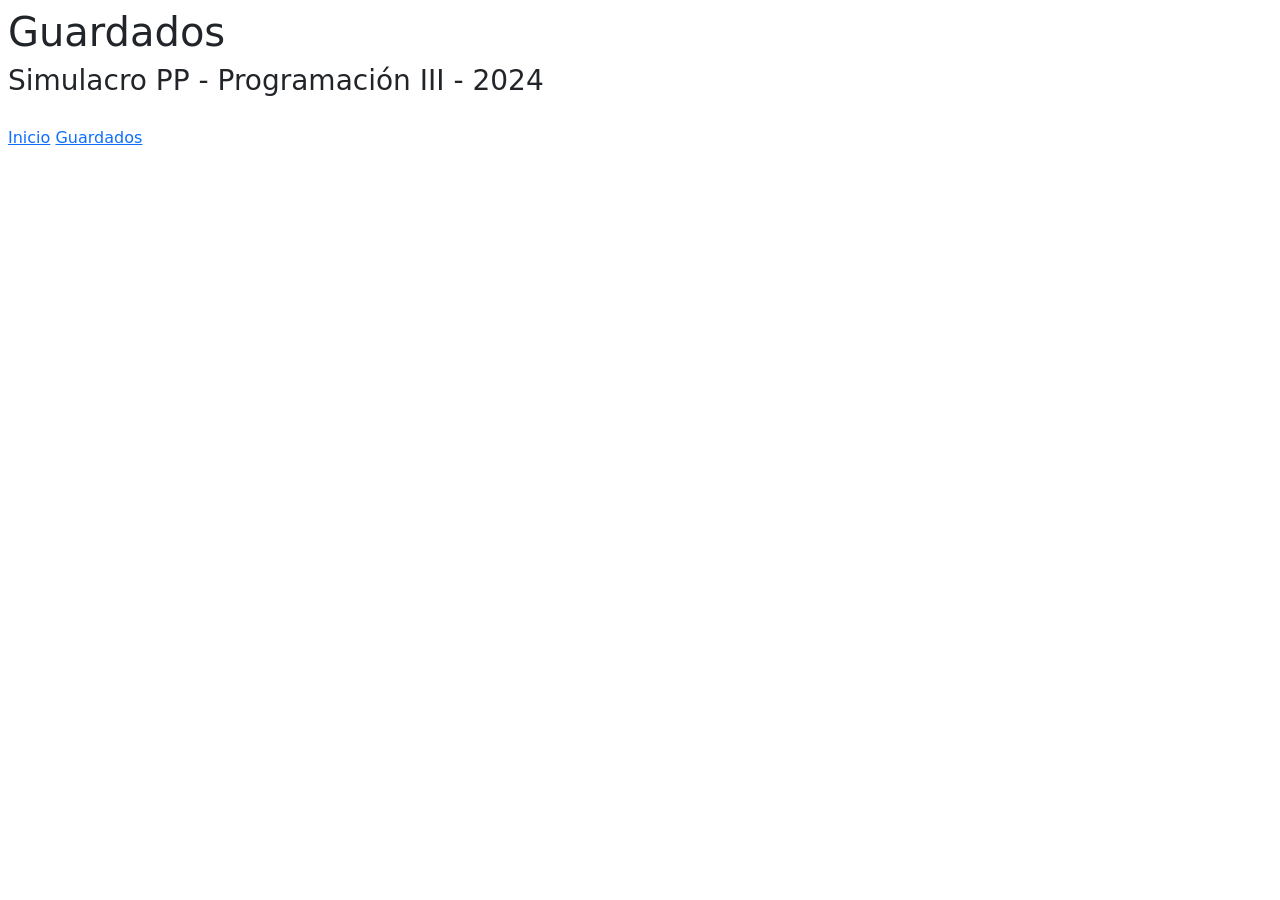
==== guardados.html @ d47b8bb1 "Puntos 7 y 8" ====
<!DOCTYPE html>
<html lang="en">
<head>
  <meta charset="UTF-8" />

  <meta name="viewport" content="width=device-width, initial-scale=1.0" />

  <link
    href="https://cdn.jsdelivr.net/npm/bootstrap@5.3.3/dist/css/bootstrap.min.css"
    rel="stylesheet"
    integrity="sha384-QWTKZyjpPEjISv5WaRU9OFeRpok6YctnYmDr5pNlyT2bRjXh0JMhjY6hW+ALEwIH"
    crossorigin="anonymous"
  />

  <link rel="stylesheet" href="style.css" />

  <title>Simulacro PP - 2024</title>
</head>

<body>
  <main class="m-2">
    <header>
      <h1>Guardados</h1>
      <h3>Simulacro PP - Programación III - 2024</h3>
    </header>

    <nav id="panel-izquierda">
      <a href="./index.html">Inicio</a>
      <a href="./guardados.html">Guardados</a>
    </nav>

    <section id="principal">
      <div id="cartas">
        <!-- cartas guardadas -->
      </div>
    </section>
  </main>

  <script src="./carta.js"></script>
  <script src="./guardados.js"></script>
</body>
</html>
---- style.css ----
main { 
    display: grid;
    grid-template-columns: 200px 1fr;
    grid-template-rows: auto 1fr;
    gap: 20px;
}

header {
    grid-column: 1 / 3;
    grid-row: 1;
}

nav {
    grid-column: 1;
    grid-row: 2;
}

#principal {
    grid-column: 2;
    grid-row: 2;

}

#cartas {
    display: grid;
    grid-template-columns: repeat(4, 1fr);
    gap: 20px;
}

@media (max-width: 900px) {
    #cartas {
        grid-template-columns: repeat(2,1fr);
    }
}

@media (max-width: 550px) {
    #cartas {
        grid-template-columns: 1fr;
    }
}
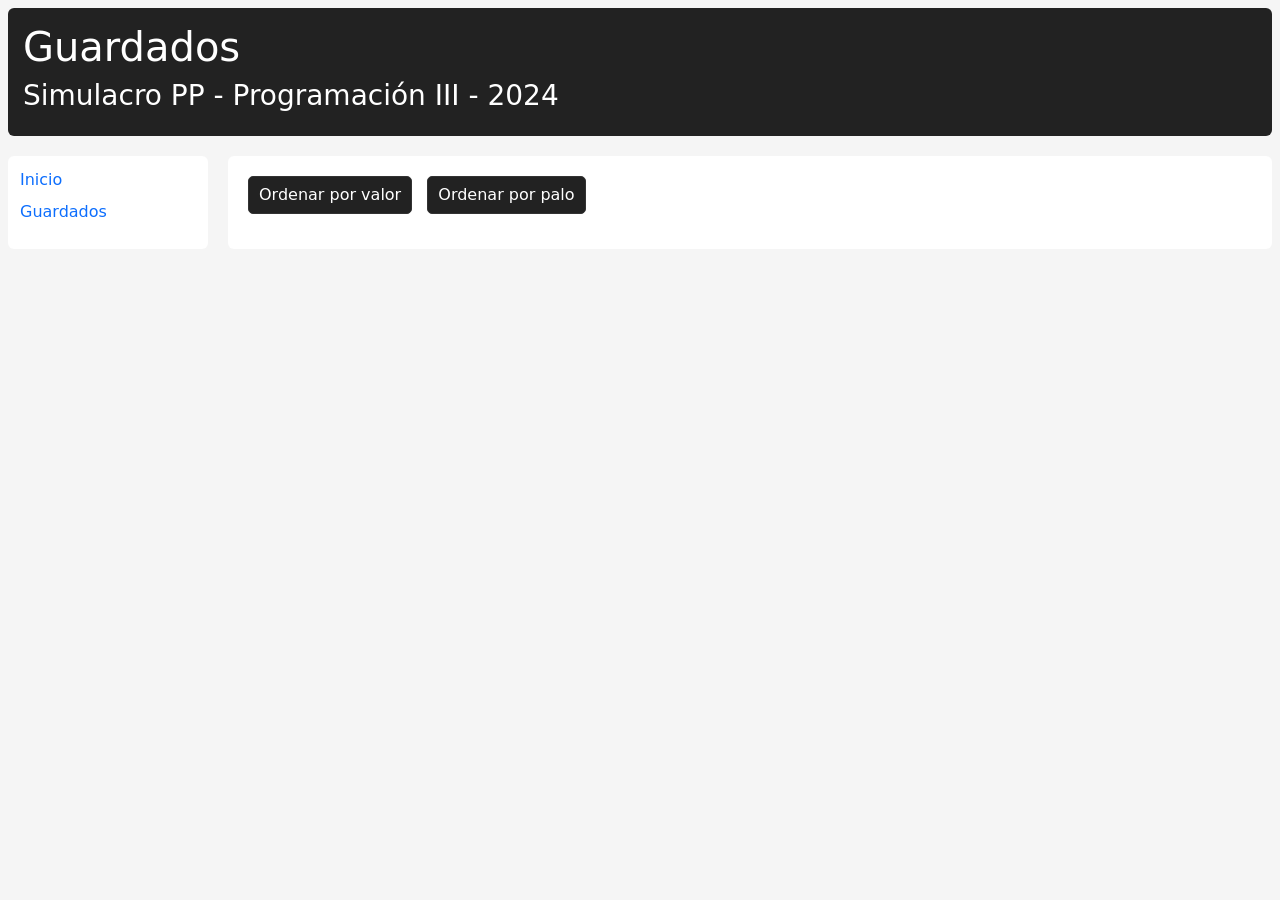
==== commit c9388269: "Puntos 9 y 10" ====
--- a/guardados.html
+++ b/guardados.html
@@ -30,6 +30,10 @@
     </nav>
 
     <section id="principal">
+        <div id="ordenamiento">
+            <button id="ordenarValor">Ordenar por valor</button>
+            <button id="ordenarPalo">Ordenar por palo</button>
+        </div>
       <div id="cartas">
         <!-- cartas guardadas -->
       </div>
--- a/style.css
+++ b/style.css
@@ -1,40 +1,127 @@
-main { 
-    display: grid;
-    grid-template-columns: 200px 1fr;
-    grid-template-rows: auto 1fr;
-    gap: 20px;
+main {
+  display: grid;
+  grid-template-columns: 200px 1fr;
+  grid-template-rows: auto 1fr;
+  gap: 20px;
 }
 
 header {
-    grid-column: 1 / 3;
-    grid-row: 1;
+  grid-column: 1 / 3;
+  grid-row: 1;
 }
 
 nav {
-    grid-column: 1;
-    grid-row: 2;
+  grid-column: 1;
+  grid-row: 2;
 }
 
 #principal {
-    grid-column: 2;
-    grid-row: 2;
-
+  grid-column: 2;
+  grid-row: 2;
 }
 
 #cartas {
-    display: grid;
-    grid-template-columns: repeat(4, 1fr);
-    gap: 20px;
+  display: grid;
+  grid-template-columns: repeat(4, 1fr);
+  gap: 20px;
+}
+
+#cartas > div {
+  border: 1px solid #ccc;
+  padding: 10px;
+  text-align: center;
+}
+
+#cartas img {
+  width: 100%;
+  max-width: 150px;
+}
+
+button {
+  padding: 6px 10px;
+  margin: 5px;
 }
 
 @media (max-width: 900px) {
-    #cartas {
-        grid-template-columns: repeat(2,1fr);
-    }
+  #cartas {
+    grid-template-columns: repeat(2, 1fr);
+  }
 }
 
 @media (max-width: 550px) {
-    #cartas {
-        grid-template-columns: 1fr;
-    }
+  #cartas {
+    grid-template-columns: 1fr;
+  }
 }
+
+body {
+  background-color: #f5f5f5;
+}
+
+header {
+  padding: 15px;
+  background-color: #222;
+  color: white;
+  border-radius: 6px;
+}
+
+nav {
+  background-color: white;
+  padding: 12px;
+  border-radius: 6px;
+}
+
+nav a {
+  display: block;
+  margin-bottom: 8px;
+  text-decoration: none;
+  color: #0d6efd;
+}
+
+#principal {
+  background-color: white;
+  padding: 15px;
+  border-radius: 6px;
+}
+
+#cartas > div {
+  border: 1px solid #ccc;
+  border-radius: 6px;
+  padding: 10px;
+  text-align: center;
+  background-color: #fafafa;
+}
+
+#cartas img {
+  width: 100%;
+  max-width: 150px;
+  height: auto;
+  margin-bottom: 8px;
+}
+
+#cartas h3 {
+  font-size: 18px;
+  margin-bottom: 8px;
+}
+
+#cartas p {
+  margin: 4px 0;
+}
+
+button {
+  padding: 6px 10px;
+  margin: 5px;
+  border: 1px solid #333;
+  border-radius: 5px;
+  background-color: #222;
+  color: white;
+  cursor: pointer;
+}
+
+button:hover {
+  background-color: #444;
+}
+
+#ordenamiento {
+  margin-bottom: 15px;
+}
